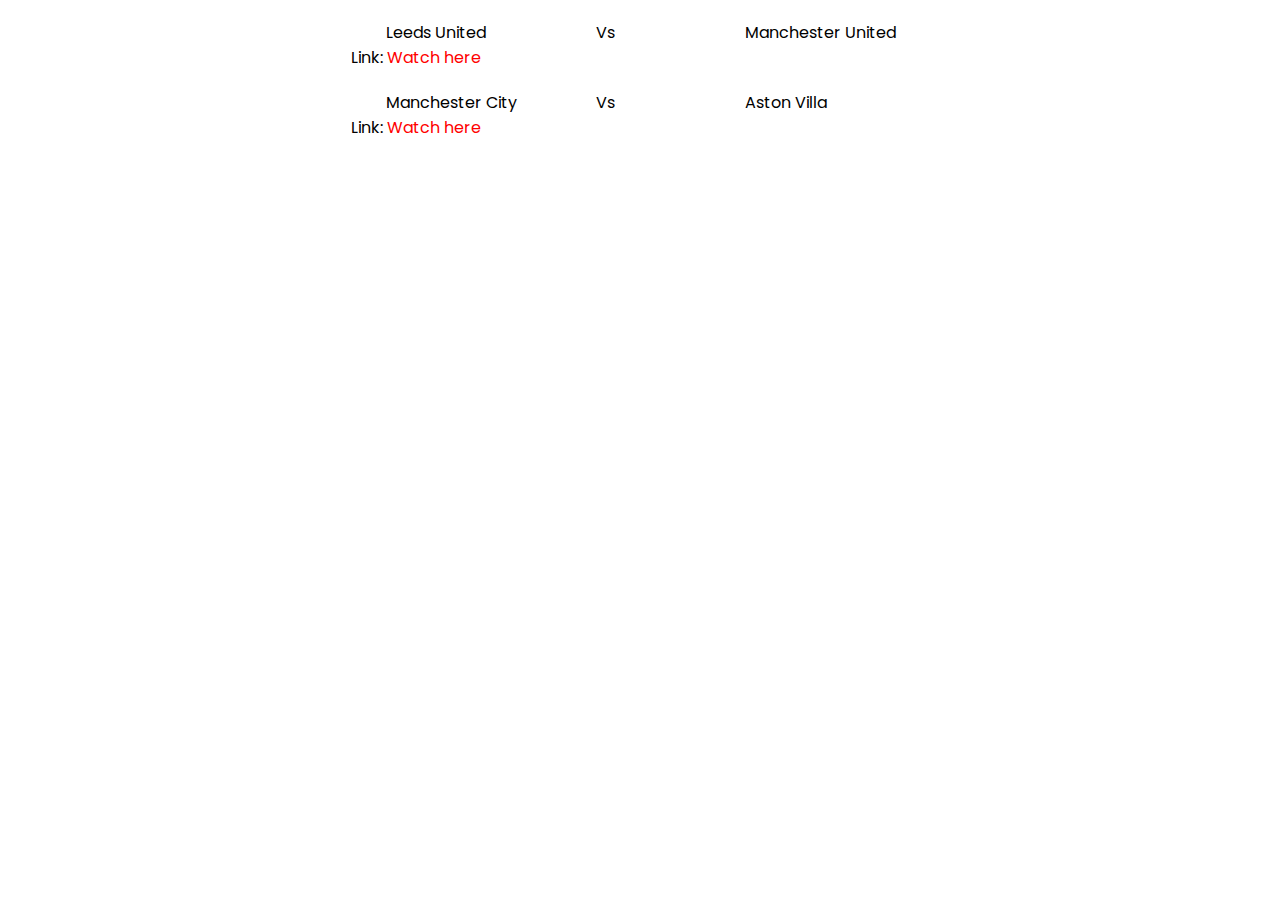
==== live-football.html @ 1b0a0da2 "Updates" ====
<!DOCTYPE html>
<html lang="en">
  <head>
    <meta charset="UTF-8" />
    <meta http-equiv="X-UA-Compatible" content="IE=edge" />
    <meta name="viewport" content="width=device-width, initial-scale=1.0" />
    <title>Document</title>
    <link rel="stylesheet" href="livefootball.css" />
  </head>
  <body>
    <div class="matches">
      

     
    </div>
    <script src="livefootball.js"></script>
  </body>
</html>
---- livefootball.css ----
@import url("https://fonts.googleapis.com/css2?family=Poppins:ital,wght@0,100;0,400;1,100&display=swap");
*{
    font-family: "Poppins", sans-serif;
    margin: 0;
    padding: 0;
    box-sizing: border-box;
    list-style: none;
    text-decoration: none;
}
body{
    display: flex;
    align-items: center;
    flex-direction: column;
    
}


.game{
    display: flex;
  
}
.team{
   margin: 0 10px;
   display: flex;
   align-items: center;
   width: 250px;
}
.vs{
    display: flex;
    align-items: center;

    margin-right: 70px;
}
.game-link{
    margin-left: 25px;
}
.game-link a{
    color: red;

}

.team img{
    width: 50px;
    object-fit: contain;
}
.live-game{
    margin-top: 20px;
}



@media (max-width: 600px){
    .team{
   
        min-width: 20px;
    }
    .vs{
        margin-right: 0;
    }
    body{
        display: block;
    }
}
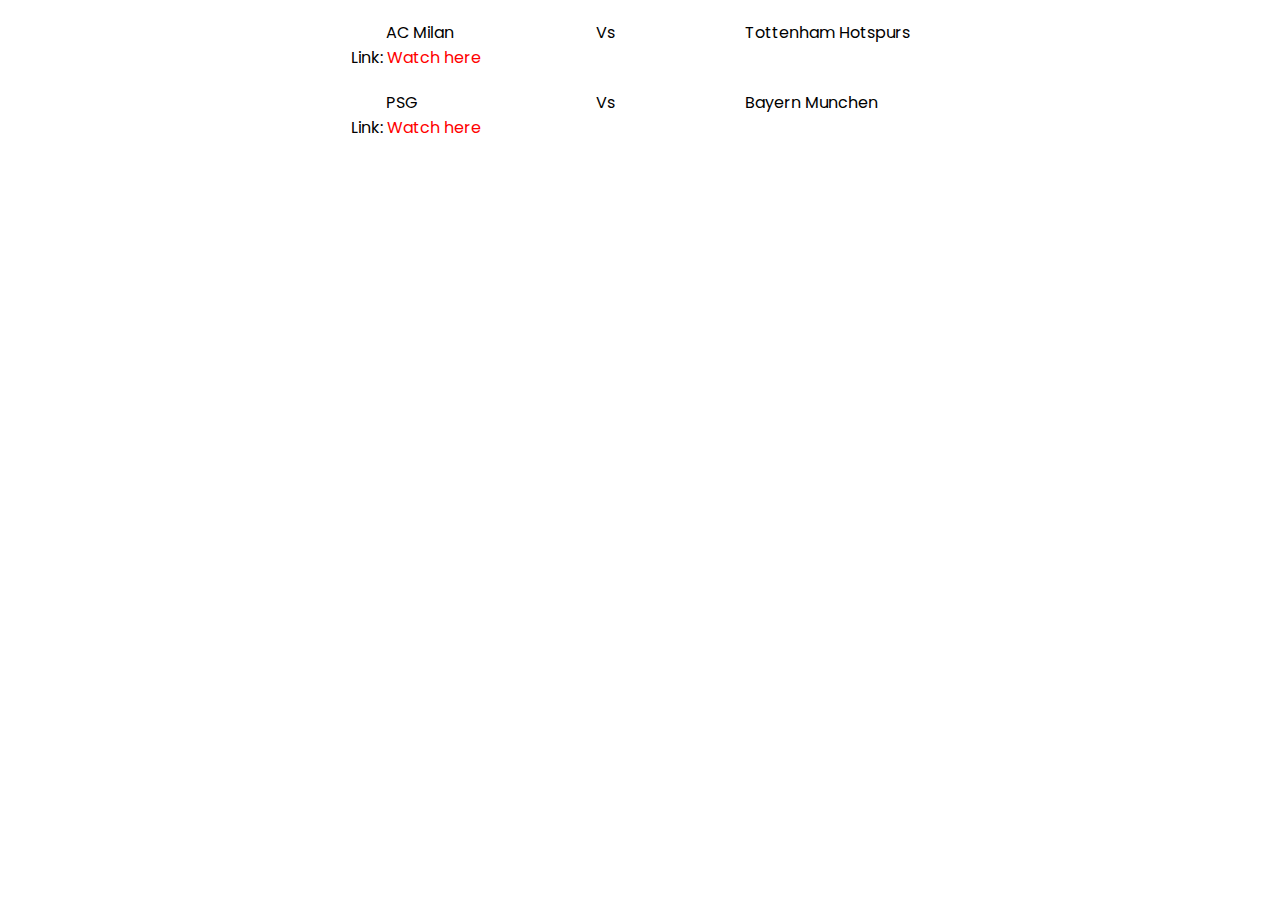
==== commit 89a0d940: "Updates" ====
--- a/live-football.html
+++ b/live-football.html
@@ -10,6 +10,7 @@
   <body>
     <div class="matches">
       
+      
 
      
     </div>
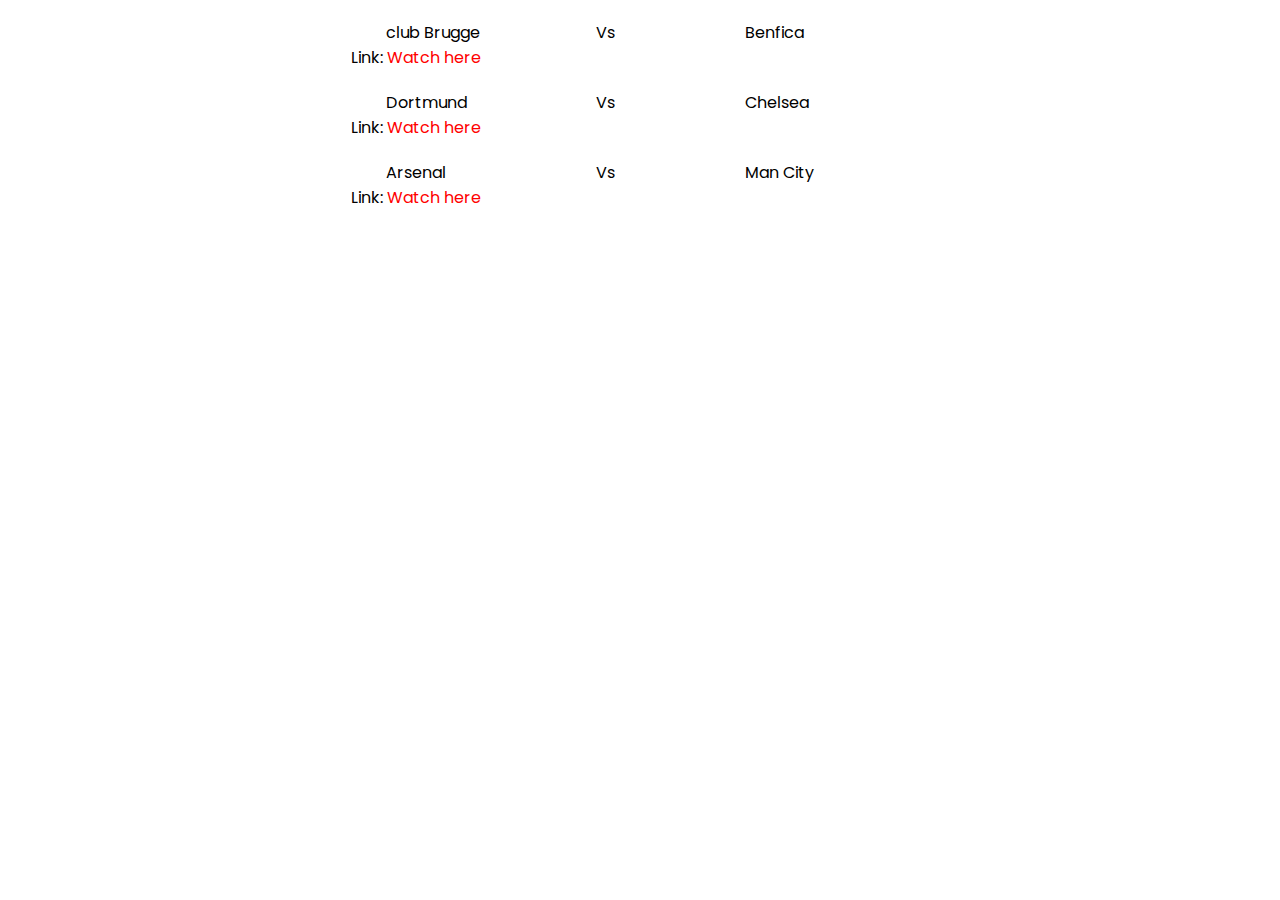
==== commit 1aaa5c7f: "Updates" ====
--- a/live-football.html
+++ b/live-football.html
@@ -5,15 +5,10 @@
     <meta http-equiv="X-UA-Compatible" content="IE=edge" />
     <meta name="viewport" content="width=device-width, initial-scale=1.0" />
     <title>Document</title>
-    <link rel="stylesheet" href="livefootball.css" />
+    <link rel="stylesheet" href="/css/livefootball.css" />
   </head>
   <body>
-    <div class="matches">
-      
-      
-
-     
-    </div>
-    <script src="livefootball.js"></script>
+    <div class="matches"></div>
+    <script src="/js/livefootball.js"></script>
   </body>
 </html>
--- a/css/livefootball.css
+++ b/css/livefootball.css
@@ -0,0 +1,63 @@
+@import url("https://fonts.googleapis.com/css2?family=Poppins:ital,wght@0,100;0,400;1,100&display=swap");
+*{
+    font-family: "Poppins", sans-serif;
+    margin: 0;
+    padding: 0;
+    box-sizing: border-box;
+    list-style: none;
+    text-decoration: none;
+}
+body{
+    display: flex;
+    align-items: center;
+    flex-direction: column;
+    
+}
+
+
+.game{
+    display: flex;
+  
+}
+.team{
+   margin: 0 10px;
+   display: flex;
+   align-items: center;
+   width: 250px;
+}
+.vs{
+    display: flex;
+    align-items: center;
+
+    margin-right: 70px;
+}
+.game-link{
+    margin-left: 25px;
+}
+.game-link a{
+    color: red;
+
+}
+
+.team img{
+    width: 50px;
+    object-fit: contain;
+}
+.live-game{
+    margin-top: 20px;
+}
+
+
+
+@media (max-width: 600px){
+    .team{
+   
+        min-width: 20px;
+    }
+    .vs{
+        margin-right: 0;
+    }
+    body{
+        display: block;
+    }
+}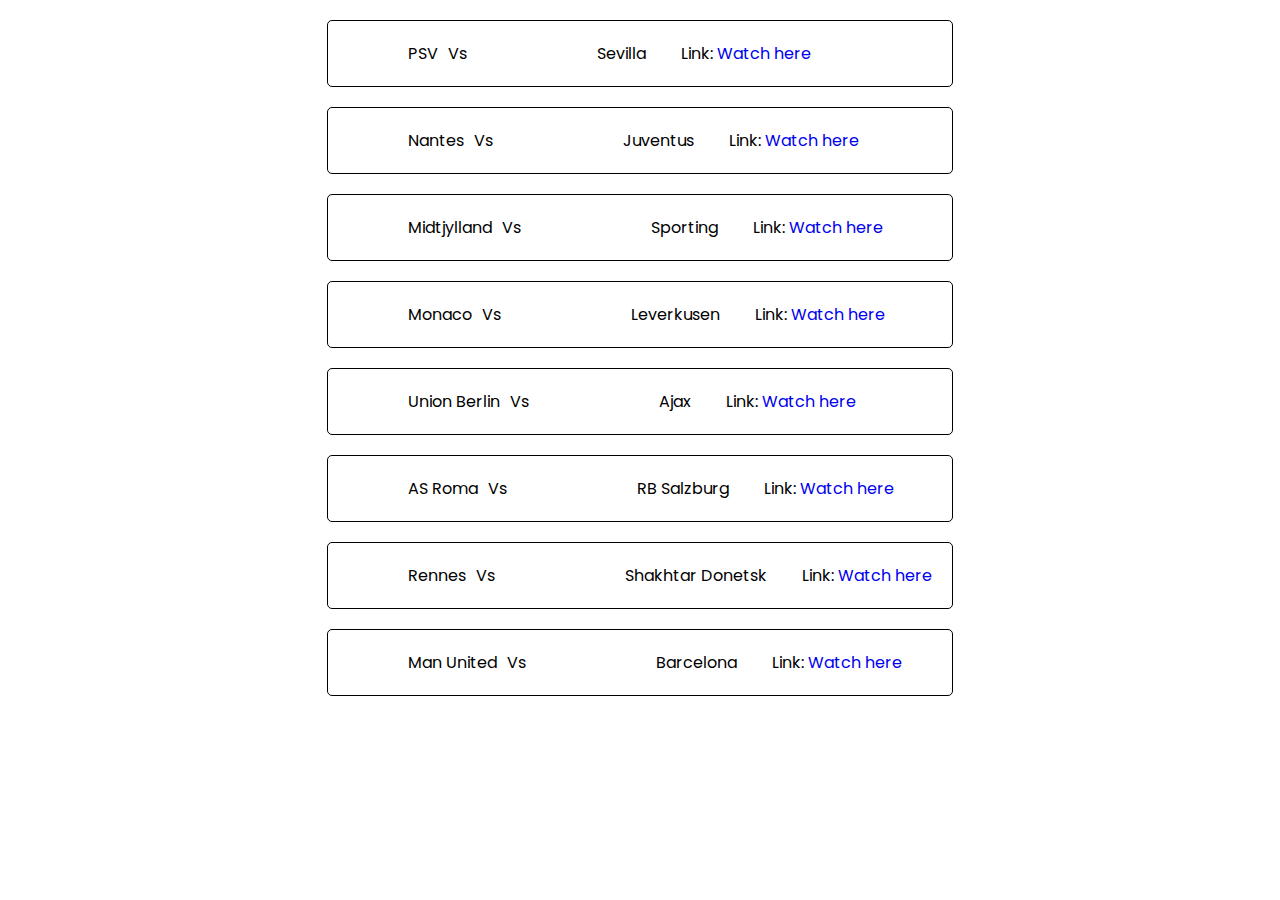
==== commit b0806f4f: "Updates" ====
--- a/live-football.html
+++ b/live-football.html
@@ -4,11 +4,13 @@
     <meta charset="UTF-8" />
     <meta http-equiv="X-UA-Compatible" content="IE=edge" />
     <meta name="viewport" content="width=device-width, initial-scale=1.0" />
-    <title>Document</title>
+    <title>Today's Live Matches</title>
     <link rel="stylesheet" href="/css/livefootball.css" />
   </head>
   <body>
-    <div class="matches"></div>
+    <div class="matches">
+      
+    </div>
     <script src="/js/livefootball.js"></script>
   </body>
 </html>
--- a/css/livefootball.css
+++ b/css/livefootball.css
@@ -1,63 +1,64 @@
 @import url("https://fonts.googleapis.com/css2?family=Poppins:ital,wght@0,100;0,400;1,100&display=swap");
-*{
-    font-family: "Poppins", sans-serif;
-    margin: 0;
-    padding: 0;
-    box-sizing: border-box;
-    list-style: none;
-    text-decoration: none;
+* {
+  font-family: "Poppins", sans-serif;
+  margin: 0;
+  padding: 0;
+  box-sizing: border-box;
+  list-style: none;
+  text-decoration: none;
 }
-body{
-    display: flex;
-    align-items: center;
-    flex-direction: column;
-    
+body {
+  display: flex;
+  align-items: center;
+  flex-direction: column;
 }
 
+.game {
+  display: flex;
+}
+.team {
+  margin: 0 10px;
+  display: flex;
+  align-items: center;
+  width: fit-content;
+}
+.vs {
+  display: flex;
+  align-items: center;
 
-.game{
-    display: flex;
-  
+  margin-right: 70px;
 }
-.team{
-   margin: 0 10px;
-   display: flex;
-   align-items: center;
-   width: 250px;
+.game-link {
+  margin-left: 25px;
 }
-.vs{
-    display: flex;
-    align-items: center;
-
-    margin-right: 70px;
-}
-.game-link{
-    margin-left: 25px;
-}
-.game-link a{
+/* .game-link a{
     color: red;
 
+} */
+.greencolor {
+  color: green;
+}
+.team img {
+  width: 50px;
+  object-fit: contain;
+}
+.live-game {
+  display: flex;
+  padding: 20px;
+  margin-top: 20px;
+  border: solid 1px black;
+  border-radius: 5px;
+  flex-wrap: wrap;
 }
 
-.team img{
-    width: 50px;
-    object-fit: contain;
+@media (max-width: 600px) {
+  .team {
+    min-width: 20px;
+  }
+  .vs {
+    margin-right: 0;
+  }
+  body {
+    display: block;
+  }
 }
-.live-game{
-    margin-top: 20px;
-}
-
-
-
-@media (max-width: 600px){
-    .team{
-   
-        min-width: 20px;
-    }
-    .vs{
-        margin-right: 0;
-    }
-    body{
-        display: block;
-    }
-}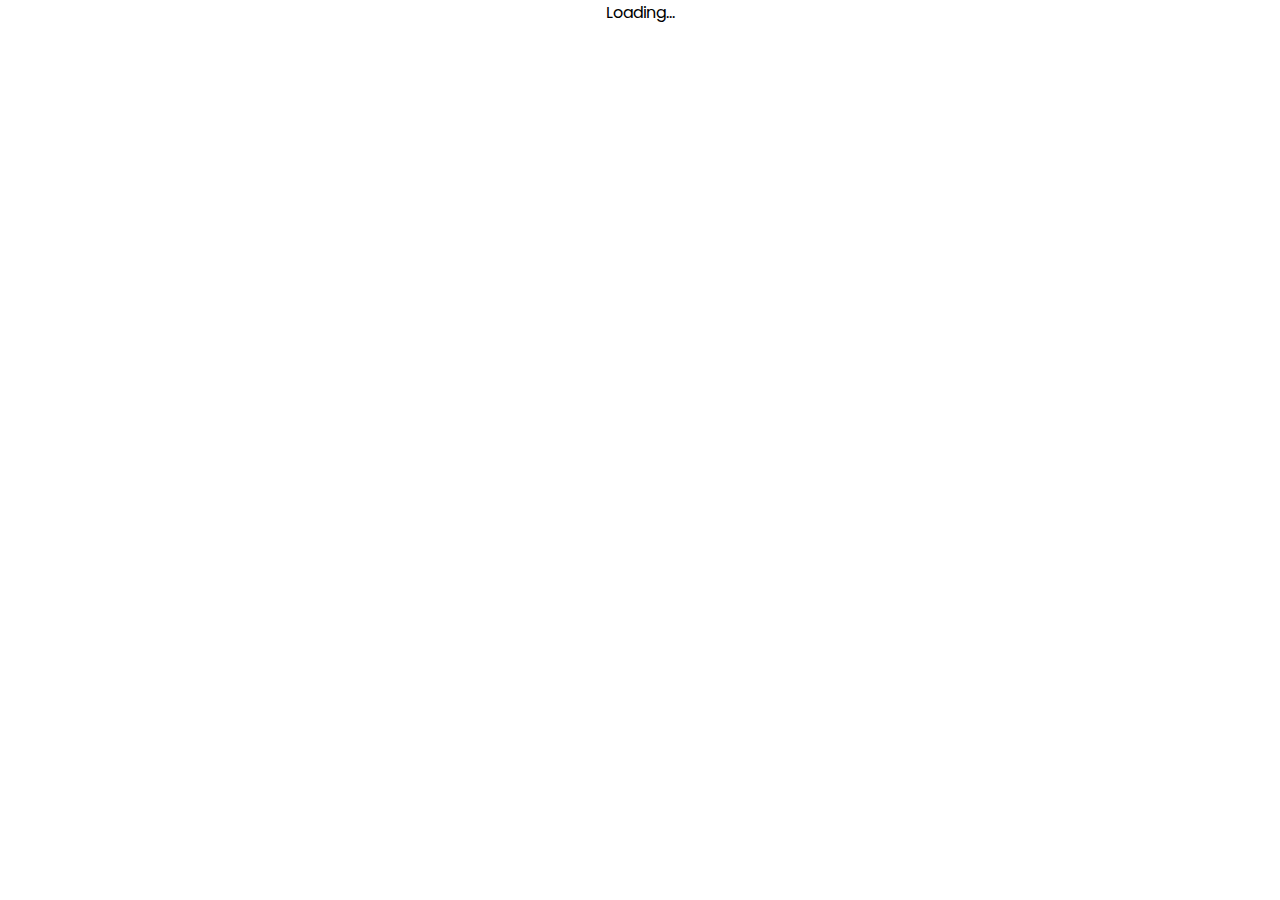
==== commit 78588068: "Update live-football.html" ====
--- a/live-football.html
+++ b/live-football.html
@@ -8,9 +8,7 @@
     <link rel="stylesheet" href="/css/livefootball.css" />
   </head>
   <body>
-    <div class="matches">
-      
-    </div>
+    <div class="matches">Loading...</div>
     <script src="/js/livefootball.js"></script>
   </body>
 </html>
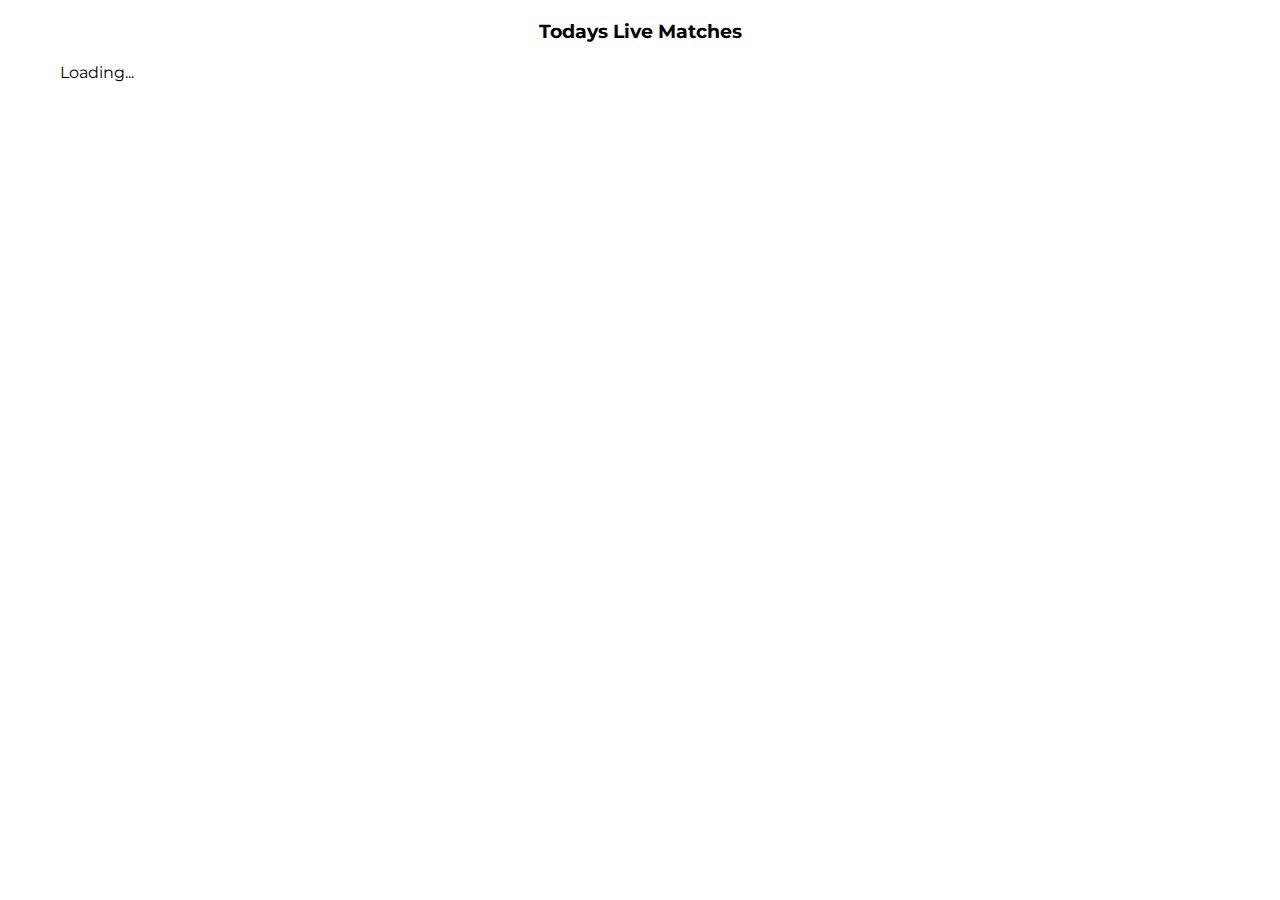
==== commit 9d280277: "Updates" ====
--- a/live-football.html
+++ b/live-football.html
@@ -6,9 +6,17 @@
     <meta name="viewport" content="width=device-width, initial-scale=1.0" />
     <title>Today's Live Matches</title>
     <link rel="stylesheet" href="/css/livefootball.css" />
+    <script async src="https://pagead2.googlesyndication.com/pagead/js/adsbygoogle.js?client=ca-pub-1228355685509098"
+     crossorigin="anonymous"></script>
   </head>
   <body>
-    <div class="matches">Loading...</div>
+    <div class="matches">
+      <h3>Todays Live Matches</h3>
+      <div class="live">
+        Loading...
+        </div>
+      </div>
+    </div>
     <script src="/js/livefootball.js"></script>
   </body>
 </html>
--- a/css/livefootball.css
+++ b/css/livefootball.css
@@ -1,64 +1,39 @@
-@import url("https://fonts.googleapis.com/css2?family=Poppins:ital,wght@0,100;0,400;1,100&display=swap");
+@import url("https://fonts.googleapis.com/css2?family=Montserrat:wght@300;400;700&display=swap");
+
 * {
-  font-family: "Poppins", sans-serif;
   margin: 0;
   padding: 0;
   box-sizing: border-box;
-  list-style: none;
-  text-decoration: none;
 }
 body {
-  display: flex;
-  align-items: center;
-  flex-direction: column;
+  font-family: "Montserrat", sans-serif;
+}
+.matches h3 {
+  text-align: center;
+  margin-top: 20px;
+}
+.live {
+  max-width: 1200px;
+  margin: auto;
+  padding: 20px;
 }
 
 .game {
   display: flex;
+  flex-direction: column;
+  margin: 20px 0;
+  padding: 20px 10px;
+  box-shadow: rgba(0, 0, 0, 0.35) 0px 5px 15px;
 }
-.team {
-  margin: 0 10px;
+.hometeam,
+.awayteam {
   display: flex;
   align-items: center;
-  width: fit-content;
 }
-.vs {
-  display: flex;
-  align-items: center;
-
-  margin-right: 70px;
+.game img {
+  width: 20px;
+  margin-right: 10px;
 }
-.game-link {
-  margin-left: 25px;
+.game a{
+  margin-top: 10px;
 }
-/* .game-link a{
-    color: red;
-
-} */
-.greencolor {
-  color: green;
-}
-.team img {
-  width: 50px;
-  object-fit: contain;
-}
-.live-game {
-  display: flex;
-  padding: 20px;
-  margin-top: 20px;
-  border: solid 1px black;
-  border-radius: 5px;
-  flex-wrap: wrap;
-}
-
-@media (max-width: 600px) {
-  .team {
-    min-width: 20px;
-  }
-  .vs {
-    margin-right: 0;
-  }
-  body {
-    display: block;
-  }
-}
